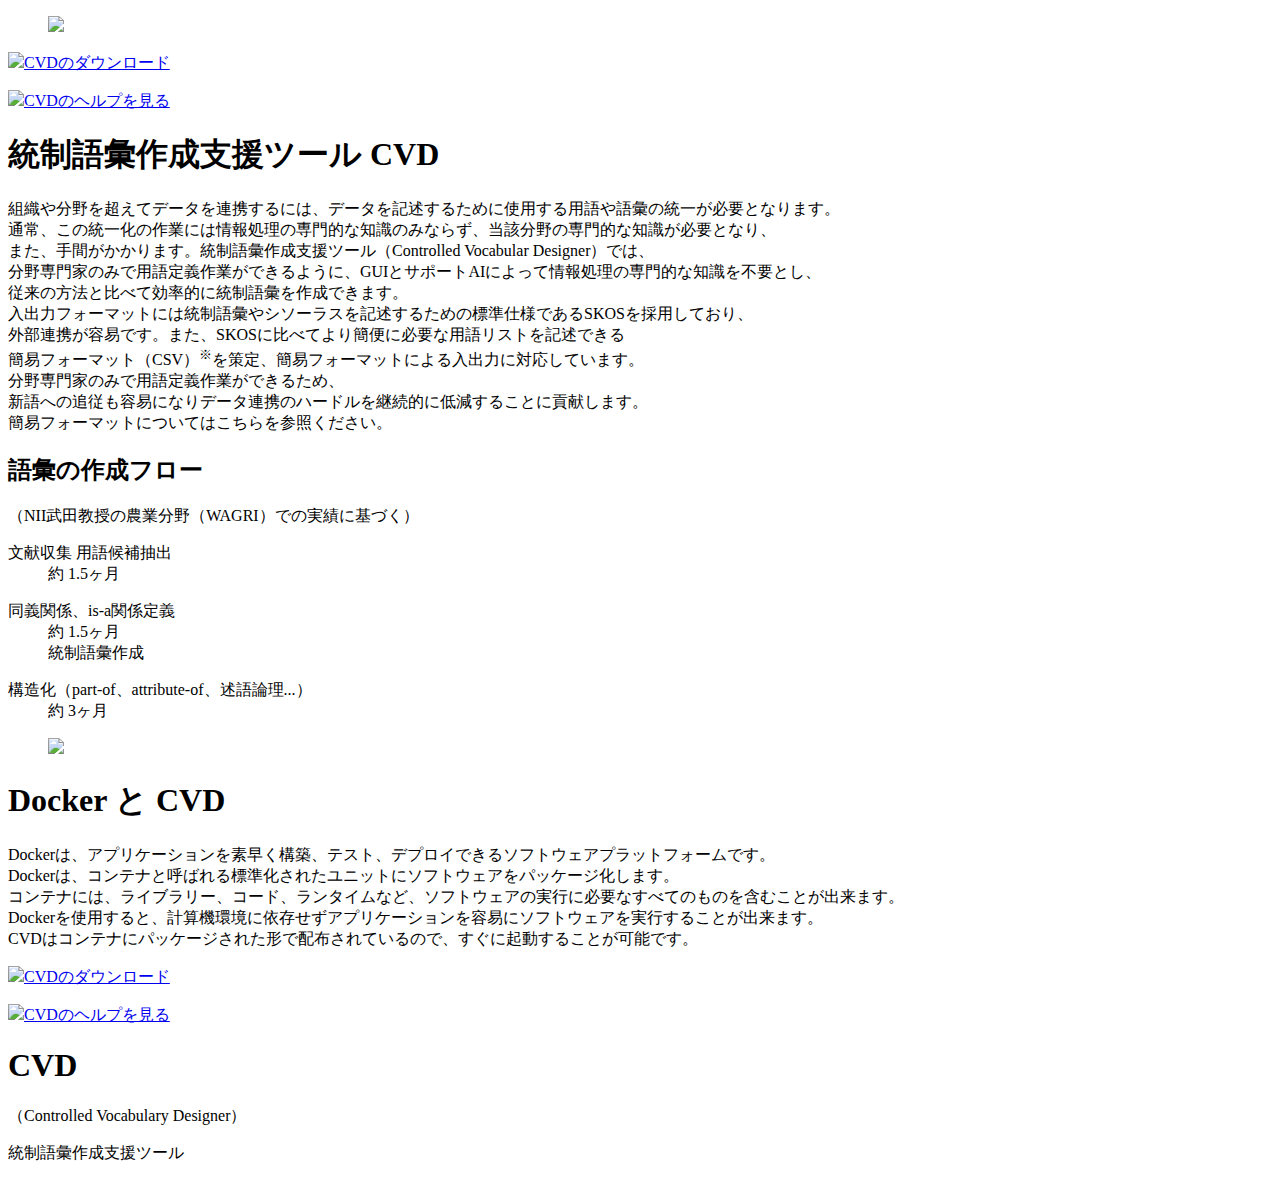
==== docs/index.html @ fbe4397f "test1" ====
﻿<!DOCTYPE html>
<html lang="ja">
<head>
    <meta charset="UTF-8">
    <meta http-equiv="X-UA-Compatible" content="IE=edge">
    <meta name="viewport" content="width=device-width,initial-scale=1">
    <title>統制語彙作成支援ツール Controlled Vocabulary Designer</title>
    <meta name="description" content="統制語彙作成支援ツール Controlled Vocabulary Designerの紹介ページです">
    <link rel="stylesheet" href="css/base.css">
    <link rel="stylesheet" href="css/index_style.css">
</head>
    
<body>

<div class="bgimg-1">
  <figure id="Logo"><img src="images/cvd_img.png"></figure>
</div>

<div class="content content1">
  <div class="content sticky">
    <div class="Button">
      <p><a href="https://github.com/fujitsu/controlled-vocabulary-designer" target="_blank" rel="noopener noreferrer"><img src="images/newwindow.svg">CVDのダウンロード</a></p>
    </div>
    <div class="Button">
      <p><a href="help.html" target="_blank" rel="noopener noreferrer"><img src="images/newwindow.svg">CVDのヘルプを見る</a></p>
    </div>
  </div>
  <h1>統制語彙作成支援ツール CVD</h1>
  <p>組織や分野を超えてデータを連携するには、データを記述するために使用する用語や語彙の統一が必要となります。<br>
    通常、この統一化の作業には情報処理の専門的な知識のみならず、当該分野の専門的な知識が必要となり、<br>
    また、手間がかかります。統制語彙作成支援ツール（Controlled Vocabular Designer）では、<br>
    分野専門家のみで用語定義作業ができるように、GUIとサポートAIによって情報処理の専門的な知識を不要とし、<br>
    従来の方法と比べて効率的に統制語彙を作成できます。<br>
    入出力フォーマットには統制語彙やシソーラスを記述するための標準仕様であるSKOSを採用しており、<br>
    外部連携が容易です。また、SKOSに比べてより簡便に必要な用語リストを記述できる<br>
    簡易フォーマット（CSV）<sup>※</sup>を策定、簡易フォーマットによる入出力に対応しています。<br>
    分野専門家のみで用語定義作業ができるため、<br>
    新語への追従も容易になりデータ連携のハードルを継続的に低減することに貢献します。<br>
    簡易フォーマットについてはこちらを参照ください。
  </p>
  <div id="flowchart">
    <h2>語彙の作成フロー</h2>
    <p>（NII武田教授の農業分野（WAGRI）での実績に基づく）</p>
    <dl id="flow1">
      <dt>文献収集 用語候補抽出</dt>
      <dd>約 1.5ヶ月</dd>
    </dl>
    <dl id="flow2">
      <dt>同義関係、is-a関係定義</dt>
      <dd>約 1.5ヶ月</dd>
      <dd id="flowArrow">統制語彙作成</dd>
    </dl>
    <dl id="flow3">
      <dt>構造化（part-of、attribute-of、述語論理...）</dt>
      <dd>約 3ヶ月</dd>
    </dl>
  </div>
  <figure><img src="images/img.png"></figure>
</div>

<div class="content content2">
  <div id="Docker">
    <h1>Docker と CVD</h1>
    <p>Dockerは、アプリケーションを素早く構築、テスト、デプロイできるソフトウェアプラットフォームです。<br>
      Dockerは、コンテナと呼ばれる標準化されたユニットにソフトウェアをパッケージ化します。<br>
      コンテナには、ライブラリー、コード、ランタイムなど、ソフトウェアの実行に必要なすべてのものを含むことが出来ます。<br>
      Dockerを使用すると、計算機環境に依存せずアプリケーションを容易にソフトウェアを実行することが出来ます。<br>
      CVDはコンテナにパッケージされた形で配布されているので、すぐに起動することが可能です。
    </p>
  </div>
</div>

<div class="content content3">
  <div class="Button">
    <p><a href="https://github.com/fujitsu/controlled-vocabulary-designer" target="_blank" rel="noopener noreferrer"><img src="images/newwindow.svg">CVDのダウンロード</a></p>
  </div>
  <div class="Button">
    <p><a href="help.html" target="_blank" rel="noopener noreferrer"><img src="images/newwindow.svg">CVDのヘルプを見る</a></p>
  </div>
</div>

<div class="bgimg-1">
  <div id="footerArea">
    <div id="footer">
      <h1>CVD</h1>
      <p>（Controlled Vocabulary Designer）</p>
      <p>統制語彙作成支援ツール</p>
    </div>
  </div>
</div>

</body>
</html>
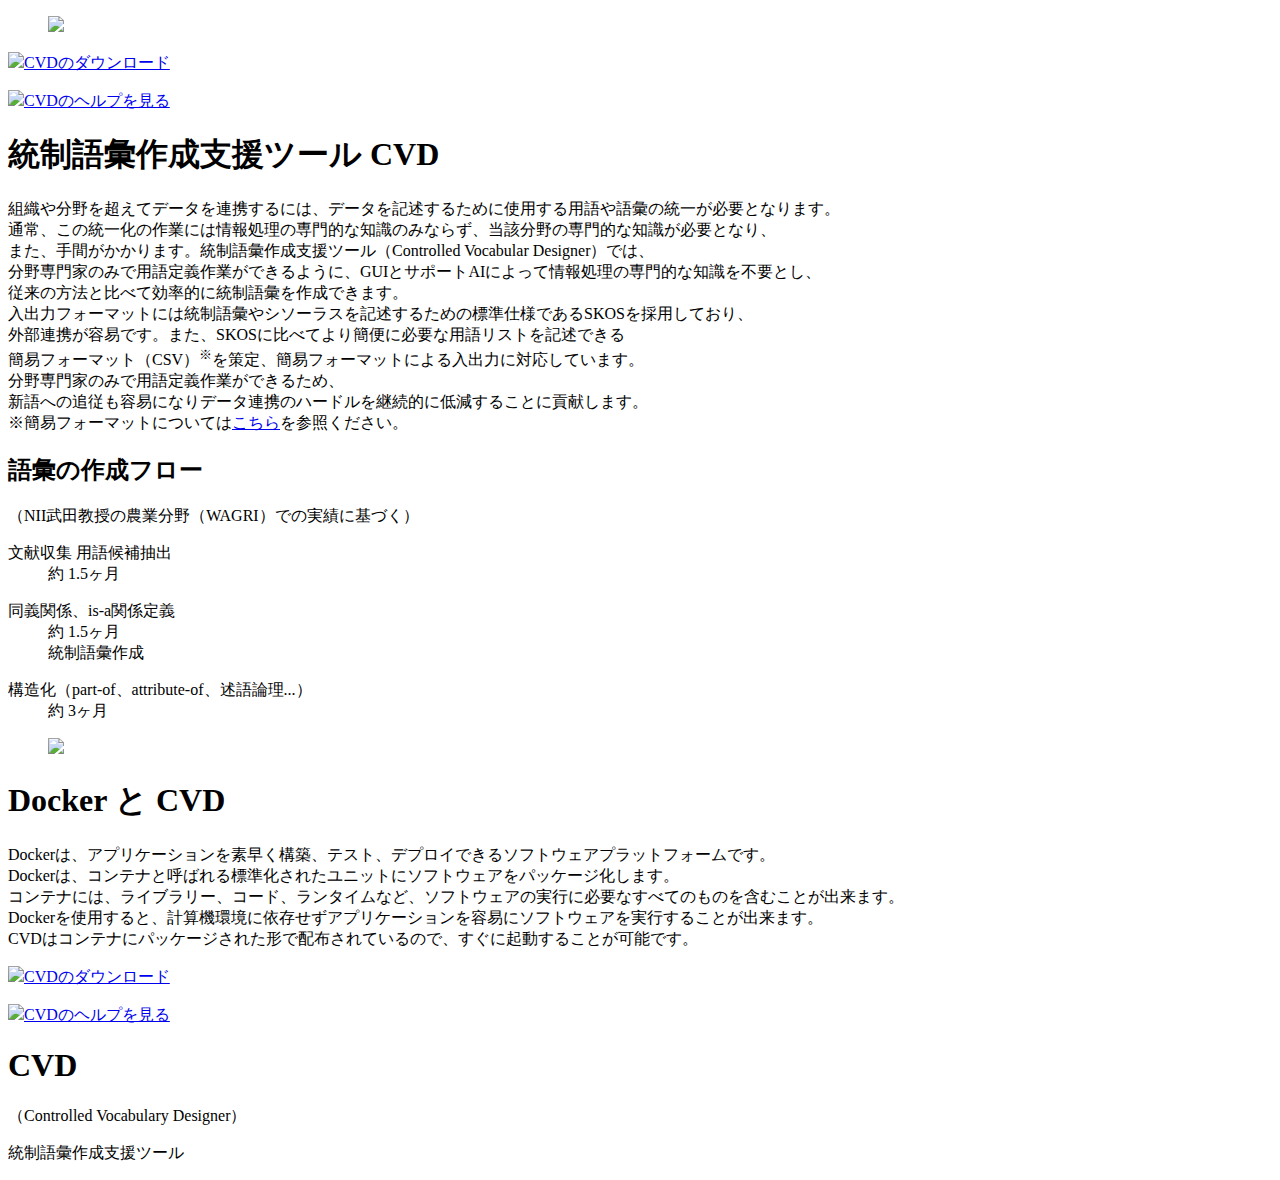
==== commit a964127c: "test2" ====
--- a/docs/index.html
+++ b/docs/index.html
@@ -36,7 +36,7 @@
     簡易フォーマット（CSV）<sup>※</sup>を策定、簡易フォーマットによる入出力に対応しています。<br>
     分野専門家のみで用語定義作業ができるため、<br>
     新語への追従も容易になりデータ連携のハードルを継続的に低減することに貢献します。<br>
-    簡易フォーマットについてはこちらを参照ください。
+    ※簡易フォーマットについては<a href="simple_format.html" target="_blank" rel="noopener noreferrer">こちら</a>を参照ください。
   </p>
   <div id="flowchart">
     <h2>語彙の作成フロー</h2>
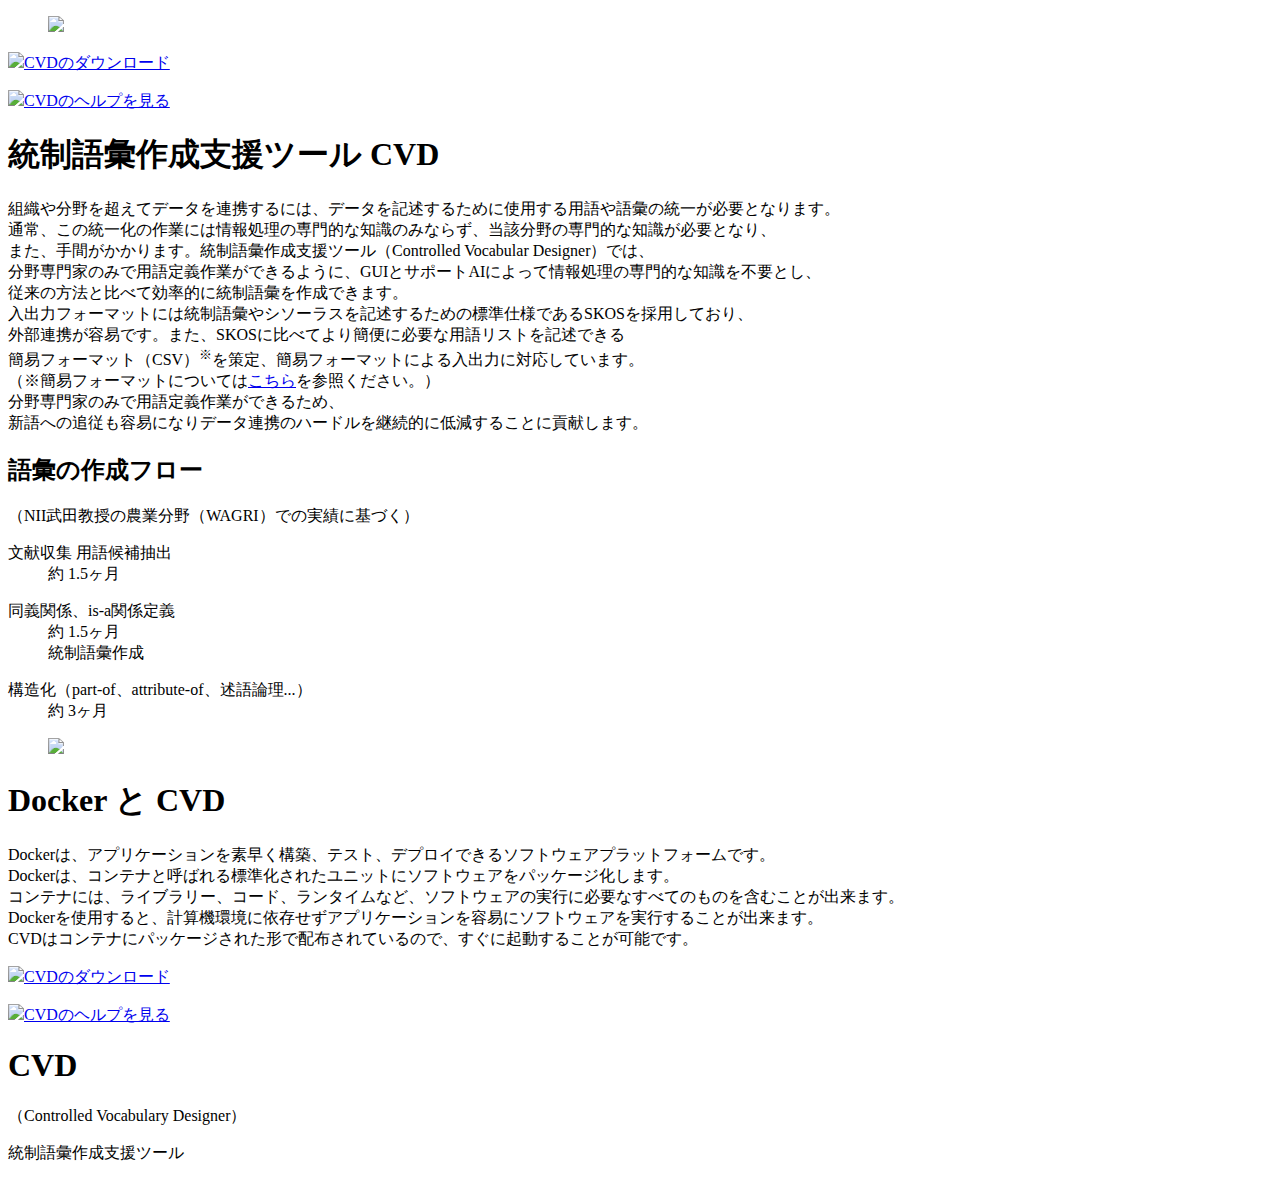
==== commit 73f77ddf: "test3" ====
--- a/docs/index.html
+++ b/docs/index.html
@@ -34,9 +34,9 @@
     入出力フォーマットには統制語彙やシソーラスを記述するための標準仕様であるSKOSを採用しており、<br>
     外部連携が容易です。また、SKOSに比べてより簡便に必要な用語リストを記述できる<br>
     簡易フォーマット（CSV）<sup>※</sup>を策定、簡易フォーマットによる入出力に対応しています。<br>
+    （※簡易フォーマットについては<a href="simple_format.html" target="_blank" rel="noopener noreferrer">こちら</a>を参照ください。）<br>
     分野専門家のみで用語定義作業ができるため、<br>
     新語への追従も容易になりデータ連携のハードルを継続的に低減することに貢献します。<br>
-    ※簡易フォーマットについては<a href="simple_format.html" target="_blank" rel="noopener noreferrer">こちら</a>を参照ください。
   </p>
   <div id="flowchart">
     <h2>語彙の作成フロー</h2>
